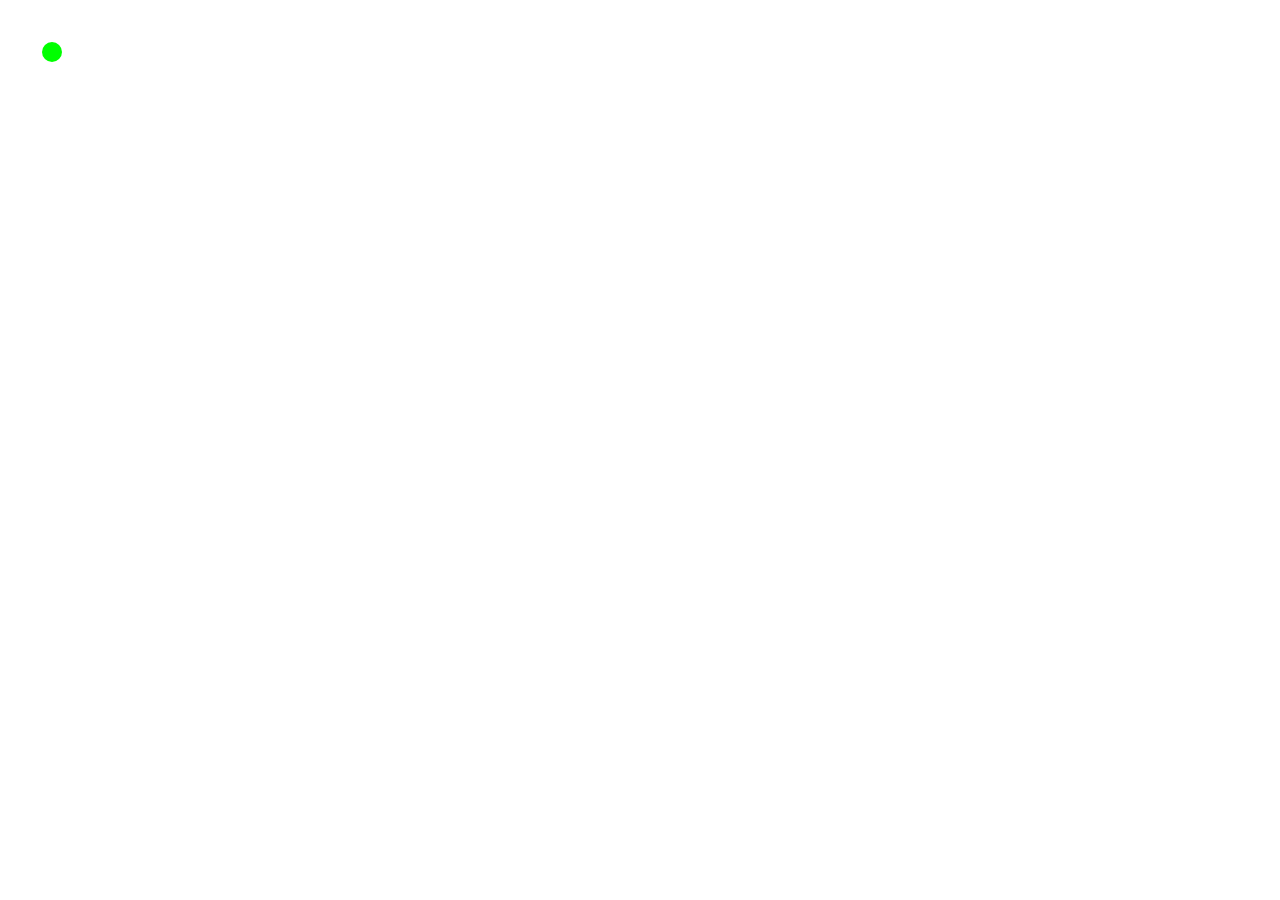
==== cells/index.html @ 824d875a "Cells" ====
<!DOCTYPE html>
<html lang="en">
<head>
	<meta charset="UTF-8">
	<title>Cells</title>
</head>
<body>
	<canvas id="canvas" width="800" height="400"></canvas>
	<script src="cells_core.js"></script>
</body>
</html>
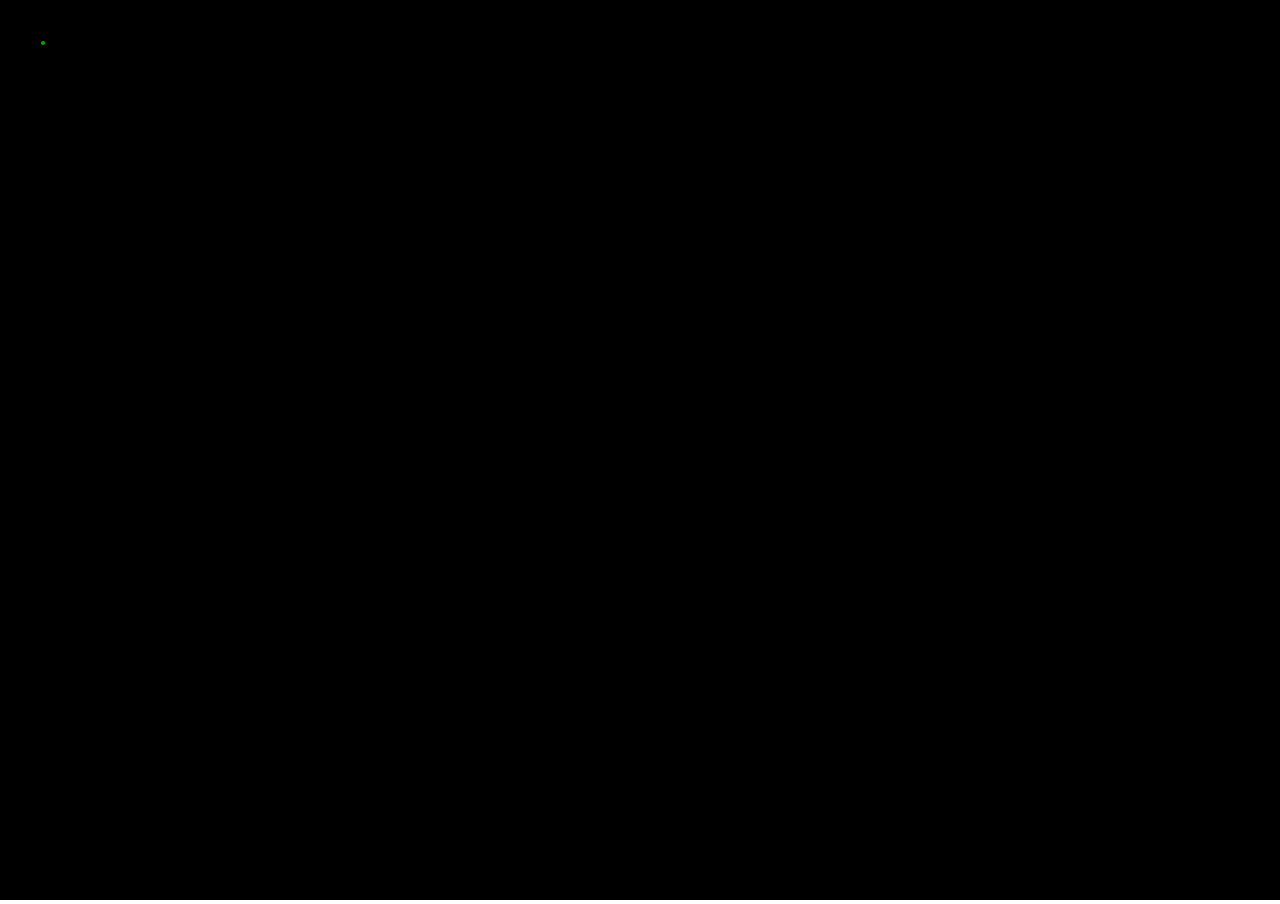
==== commit 308f250c: "Cells now can eat" ====
--- a/cells/index.html
+++ b/cells/index.html
@@ -4,8 +4,9 @@
 	<meta charset="UTF-8">
 	<title>Cells</title>
 </head>
-<body>
-	<canvas id="canvas" width="800" height="400"></canvas>
+<body style="margin: 0; padding: 0; overflow: hidden;">
+	<canvas id="canvas"></canvas>
 	<script src="cells_core.js"></script>
+
 </body>
 </html>